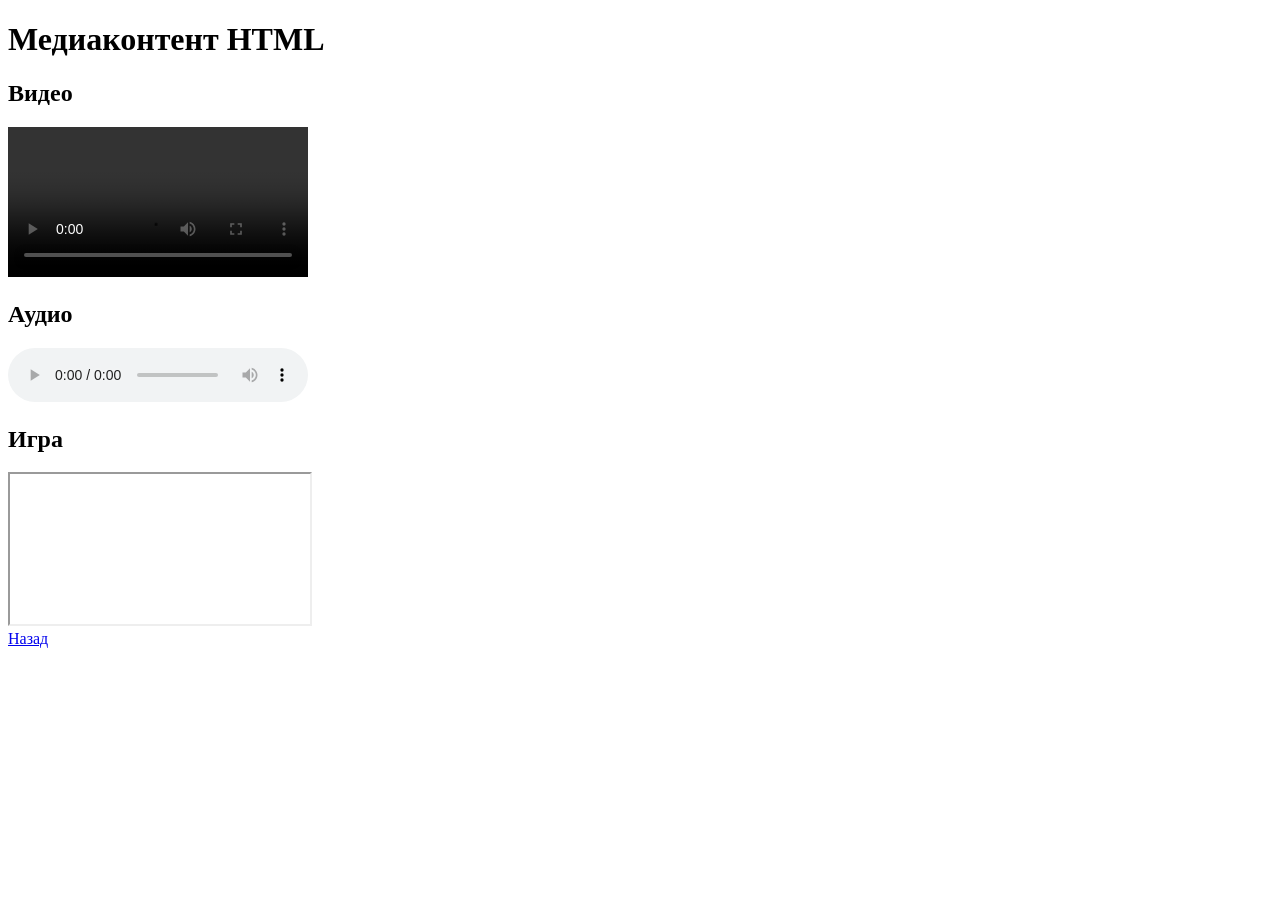
==== my-site/media.html @ ef33f6ae "Change media.html and CSS" ====
<!DOCTYPE html>
<html lang="en">
  <head>
    <meta charset="UTF-8" />
    <meta name="viewport" content="width=device-width, initial-scale=1.0" />
    <title>Document</title>
  </head>
  <body>
    <header>
      <h1>Медиаконтент HTML</h1>
    </header>
    <main>
      <section>
        <h2>Видео</h2>
        <video controls>
          <source src="video.mp4" type="video/mp4" />
        </video>
      </section>
      <aside>
        <h2>Аудио</h2>
        <audio controls>
          <source src="audio.mp3" type="audio/mpeg" />
        </audio>
        <h2>Игра</h2>
        <iframe src="https://example.com" height="150"></iframe>
      </aside>
    </main>
    <footer>
      <a href="index.html"> Назад </a>
    </footer>
  </body>
</html>
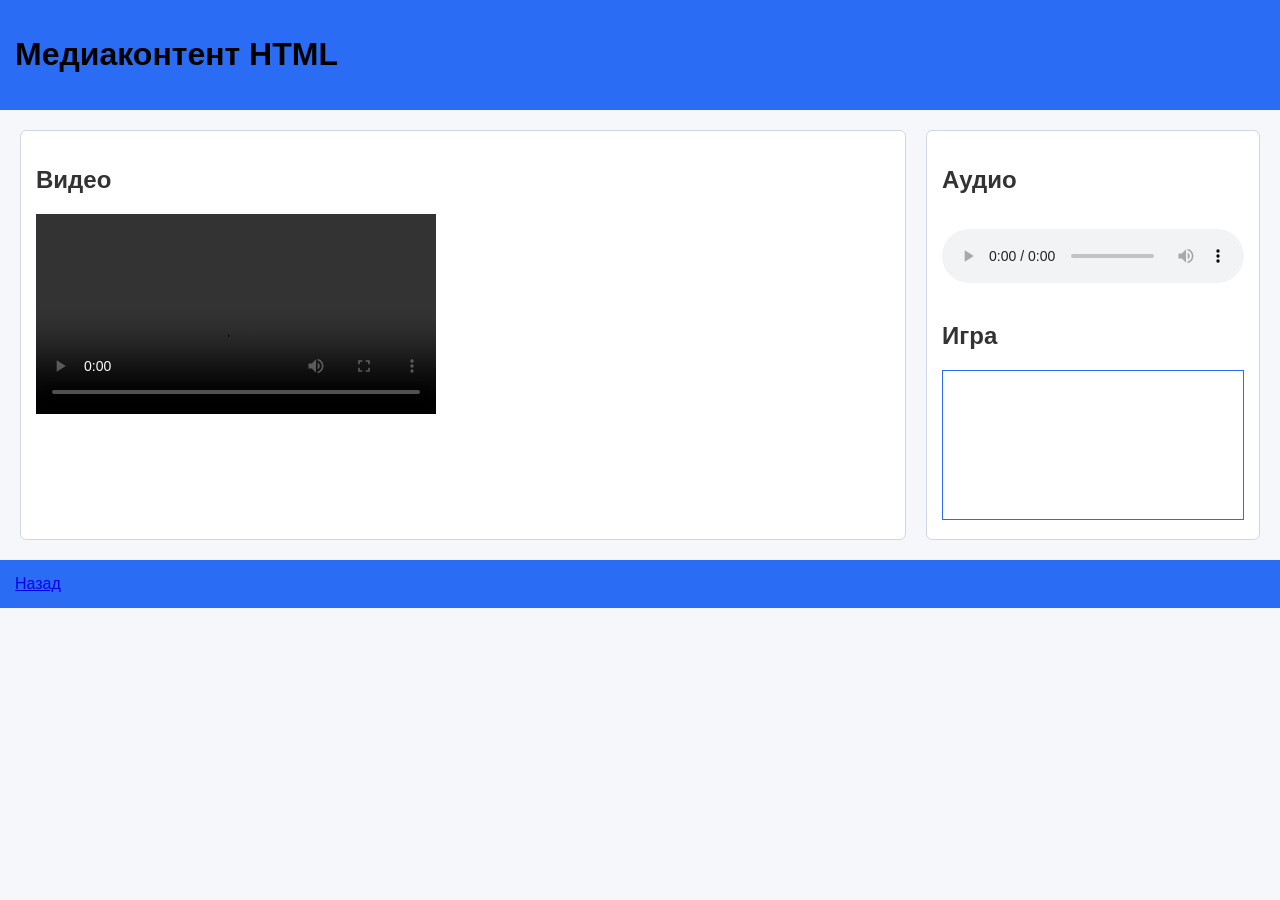
==== commit eebc082e: "Change vector.html and CSS" ====
--- a/my-site/media.html
+++ b/my-site/media.html
@@ -3,7 +3,8 @@
   <head>
     <meta charset="UTF-8" />
     <meta name="viewport" content="width=device-width, initial-scale=1.0" />
-    <title>Document</title>
+    <link rel="stylesheet" href="style.css" />
+    <title>Медиаконтент</title>
   </head>
   <body>
     <header>
--- a/my-site/style.css
+++ b/my-site/style.css
@@ -0,0 +1,150 @@
+p {
+  font-size: 24px;
+}
+
+.btn-primary {
+  background-color: blue;
+  color: white;
+}
+
+#gen1 {
+  border: 2px solid black;
+}
+
+* {
+  box-sizing: border-box;
+}
+
+body {
+  margin: 0;
+  font-family: Arial, Helvetica, sans-serif;
+  background: #f5f7fa;
+  color: #333;
+}
+
+.box {
+  width: 200px;
+  padding: 20px;
+  border: 5px solid black;
+}
+
+#main-title {
+  color: blue;
+}
+
+.title {
+  color: green;
+}
+
+h1 {
+  color: black;
+}
+
+header,
+footer {
+  background: #2a6df4;
+  color: white;
+  padding: 15px;
+}
+
+nav {
+  background: #eef2ff;
+  padding: 10px;
+  display: flex;
+  gap: 10px;
+}
+
+nav a {
+  text-decoration: none;
+  color: #2a6df4;
+  font-weight: bold;
+}
+
+nav a:hover {
+  text-decoration: underline;
+}
+
+main {
+  display: grid;
+  grid-template-columns: 3fr 1fr;
+  gap: 20px;
+  padding: 20px;
+}
+
+section,
+aside {
+  background: white;
+  padding: 15px;
+  border-radius: 6px;
+  border: 1px solid #d0d7e2;
+}
+
+button {
+  background: #2a6df4;
+  color: white;
+  border: none;
+  padding: 8px 14px;
+  cursor: pointer;
+  border-radius: 4px;
+}
+
+button:hover {
+  opacity: 0.85;
+}
+
+blockquote {
+  border-left: 4px solid #2a6df4;
+  padding-left: 10px;
+  margin: 10px 0;
+  font-style: italic;
+}
+
+form {
+  max-width: 400px;
+}
+
+label {
+  display: block;
+  margin-bottom: 10px;
+}
+
+input,
+textarea,
+select {
+  width: 100%;
+  padding: 6px;
+  margin-top: 4px;
+}
+
+video {
+  display: block;
+  background: #000;
+  min-height: 200px;
+}
+
+audio {
+  width: 100%;
+  margin: 15px 0;
+}
+
+iframe {
+  border: 1px solid #2a6df4;
+  background: white;
+}
+
+svg {
+  display: block;
+  margin: 20px auto;
+  border: 1px solid #d0d7e2;
+}
+
+svg:hover {
+  box-shadow: 0 4px 12px rgba(0, 0, 0, 0.1);
+  transition: box-shadow 0.3s ease;
+}
+
+svg text {
+  font-family: Georgia, serif;
+  font-size: 24px;
+  font-weight: bold;
+}
